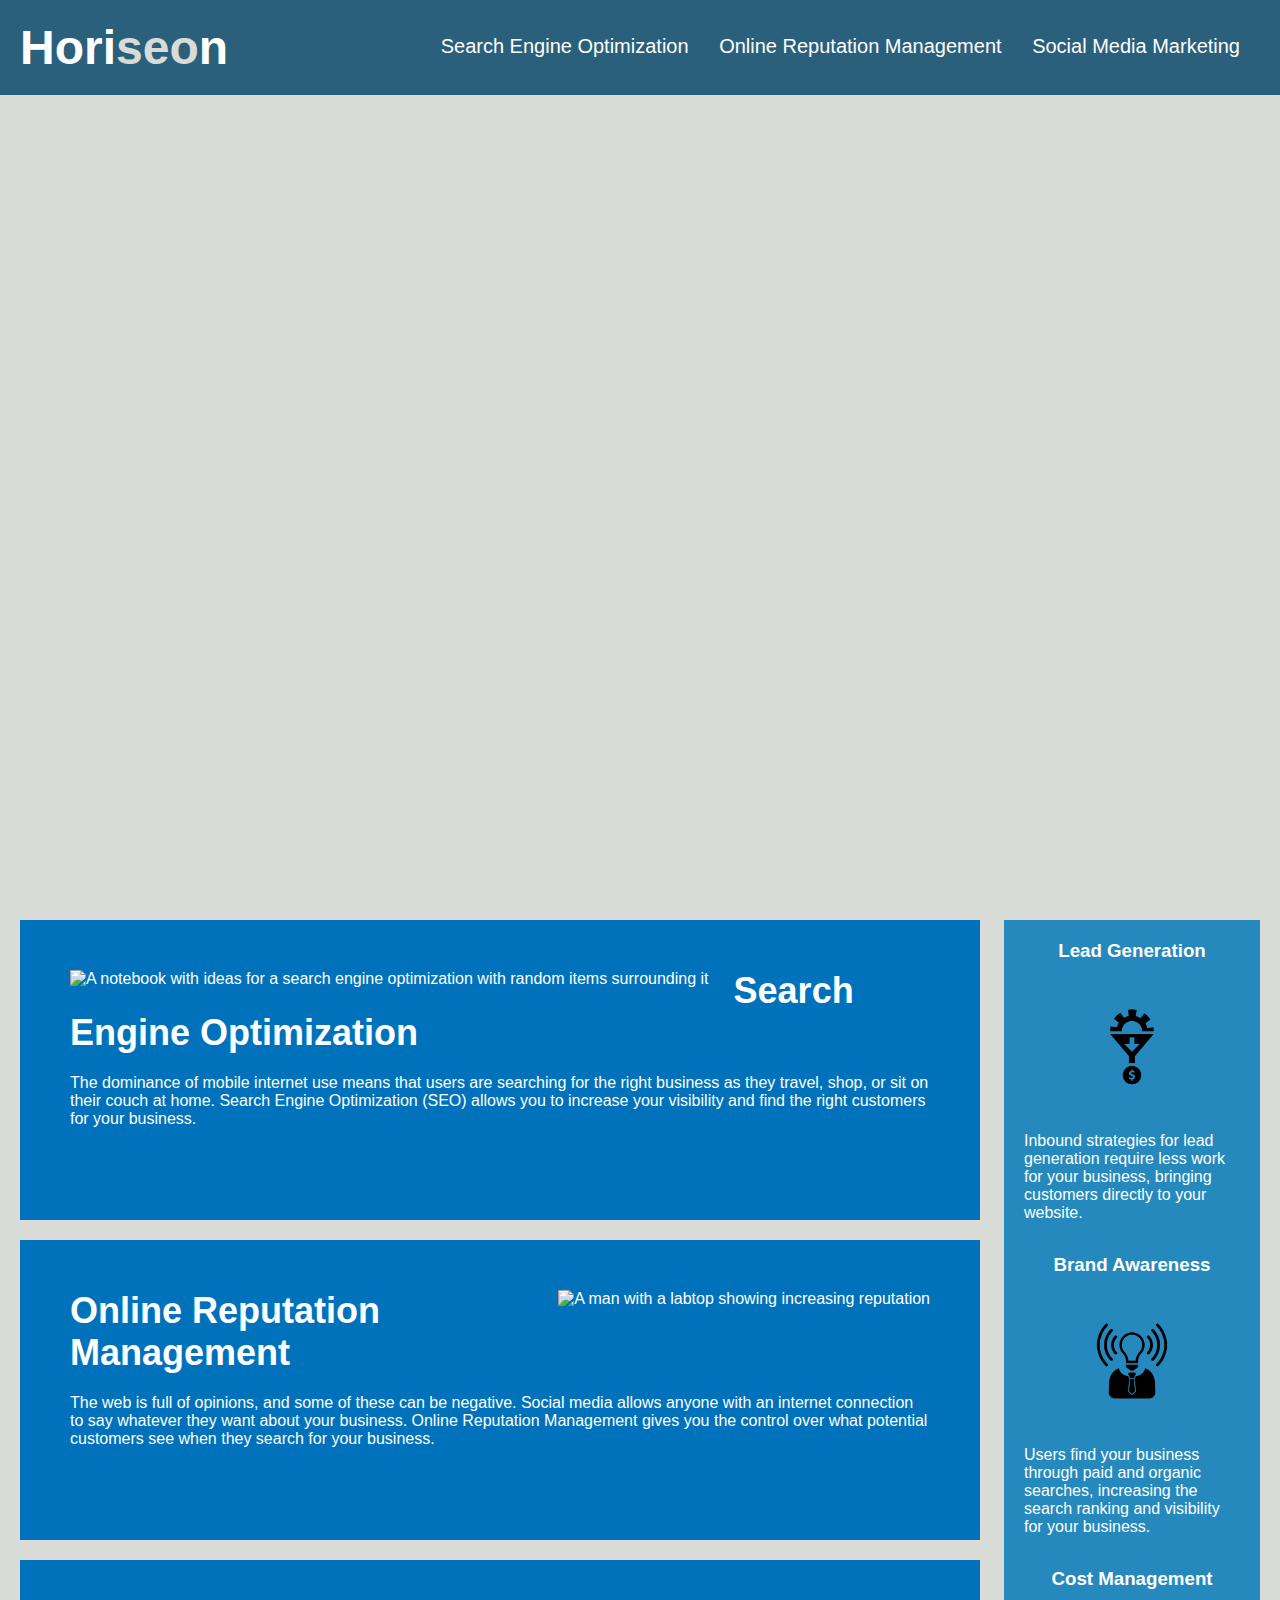
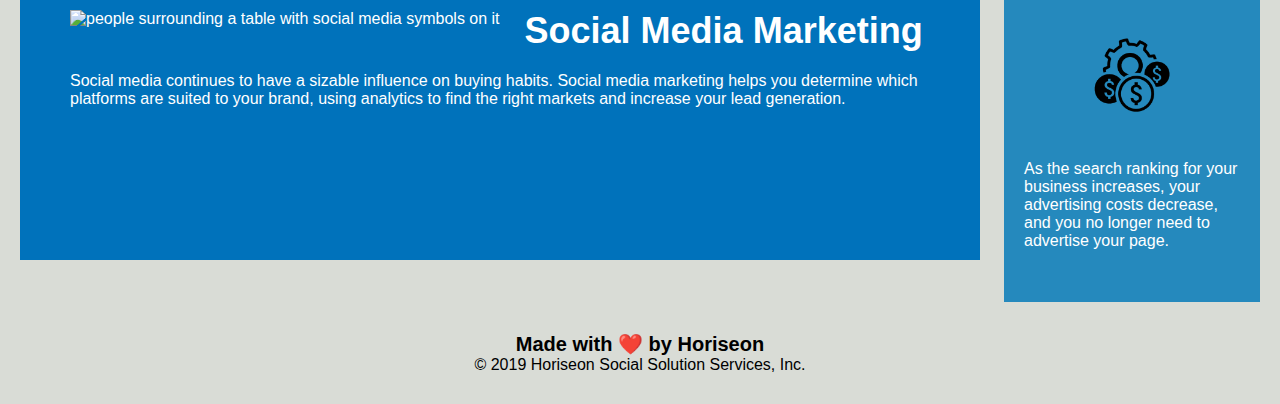
==== index.html @ b639d3d0 "Removed Folder and made changes to ReadMe" ====
<!DOCTYPE html>
<html lang="en-us">

<head>
    <meta charset="UTF-8" />
    <link rel="stylesheet" href="./assets/css/style.css">
    <title>website</title>
</head>

<!-- This is main Content of the webpage that we see as a user-->
<body>

    <!-- This is the top blue bar on the website with clickable or refrecenced elements -->
    <div class="header">
        <h1>Hori<span class="seo">seo</span>n</h1>
        <div>
            <ul>
                <li>
                    <a href="#search-engine-optimization">Search Engine Optimization</a>
                </li>
                <li>
                    <a href="#online-reputation-management">Online Reputation Management</a>
                </li>
                <li>
                    <a href="#social-media-marketing">Social Media Marketing</a>
                </li>
            </ul>
        </div>
    </div>

    <!-- This is an empty divison with nothing inside and the CSS file is in charge of adding content here -->
    <div class="hero"></div>

    <!-- This section is below the image and it's the text boxes to the left of the webpage -->
    <div class="content">

        <div id ="search-engine-optimization" class="contents-text-box">
            <img src="./assets/images/search-engine-optimization.jpg" alt="A notebook with ideas for a search engine optimization with random items surrounding it" class="float-left" />
            <h2>Search Engine Optimization</h2>
            <p>
                The dominance of mobile internet use means that users are searching for the right business as they travel, shop, or sit on their couch at home. Search Engine Optimization (SEO) allows you to increase your visibility and find the right customers for your business.
            </p>
        </div>

        <div id="online-reputation-management" class="contents-text-box">
            <img src="./assets/images/online-reputation-management.jpg" alt="A man with a labtop showing increasing reputation" class="float-right" />
            <h2>Online Reputation Management</h2>
            <p>
                The web is full of opinions, and some of these can be negative. Social media allows anyone with an internet connection to say whatever they want about your business. Online Reputation Management gives you the control over what potential customers see when they search for your business.
            </p>
        </div>
        
        <div id="social-media-marketing" class="contents-text-box">
            <img src="./assets/images/social-media-marketing.jpg" alt="people surrounding a table with social media symbols on it" class="float-left" />
            <h2>Social Media Marketing</h2>
            <p>
                Social media continues to have a sizable influence on buying habits. Social media marketing helps you determine which platforms are suited to your brand, using analytics to find the right markets and increase your lead generation.
            </p>
        </div>

    </div>

    <!-- This section of the code conatins the text box or column to the right of the webpage below the image -->
    <div class="benefits">

        <div class="benefits-box">
            <h3>Lead Generation</h3>
            <img src="./assets/images/lead-generation.png" alt="A gear going into a funnel which drops a money coin"/>
            <p>
                Inbound strategies for lead generation require less work for your business, bringing customers directly to your website.
            </p>
        </div>
        
        <div class="benefits-box">
            <h3>Brand Awareness</h3>
            <img src="./assets/images/brand-awareness.png" alt="A person with a lightbulb head shinning light to others"/>
            <p>
                Users find your business through paid and organic searches, increasing the search ranking and visibility for your business.
            </p>
        </div>
        
        <div class="benefits-box">
            <h3>Cost Management</h3>
            <img src="./assets/images/cost-management.png" alt="A gear surrounded by money coins"/>
            <p>
                As the search ranking for your business increases, your advertising costs decrease, and you no longer need to advertise your page.
            </p>
        </div>

    </div>

    <!-- This is at the bottom of the webpage and its just the footer of the webpage -->
    <div class="footer">
        <h2>Made with ❤️️ by Horiseon</h2>
        <p>
            &copy; 2019 Horiseon Social Solution Services, Inc.
        </p>
    </div>

</body>

</html>
---- assets/css/style.css ----
* {
    box-sizing: border-box;
    padding: 0;
    margin: 0;
}

body {
    background-color: #d9dcd6;
}

a {
    color: #ffffff;
    text-decoration: none;
}

p {
    font-size: 16px;
}

.float-left {
    float: left;
    margin-right: 25px;
}

.float-right {
    float: right;
    margin-left: 25px;
}


.header {
    padding: 20px;
    font-family: 'Trebuchet MS', 'Lucida Sans Unicode', 'Lucida Grande', 'Lucida Sans', Arial, sans-serif;
    background-color: #2a607c;
    color: #ffffff;
}

.header h1 {
    display: inline-block;
    font-size: 48px;
}

.header h1 .seo {
    color: #d9dcd6;
}

.header div {
    padding-top: 15px;
    margin-right: 20px;
    float: right;
    font-family: 'Gill Sans', 'Gill Sans MT', Calibri, 'Trebuchet MS', sans-serif;
    font-size: 20px;
}

.header div ul {
    list-style-type: none;
}

.header div ul li {
    display: inline-block;
    margin-left: 25px;
}


.hero {
    height: 800px;
    width: 100%;
    margin-bottom: 25px;
    background-image: url("../images/digital-marketing-meeting.jpg");
    background-size: cover;
    background-position: center;
}


/*Repetative Code removed not needed unless if we are adding some special formatting to each section*/
.benefits {
    margin-right: 20px;
    padding: 20px;
    clear: both;
    float: right;
    width: 20%;
    height: 100%;
    font-family: 'Gill Sans', 'Gill Sans MT', Calibri, 'Trebuchet MS', sans-serif;
    background-color: #2589bd;
}

.benefits-box {
    margin-bottom: 32px;
    color: #ffffff;
}

.benefits-box h3 {
    margin-bottom: 10px;
    text-align: center;
}

.benefits-box img {
    display: block;
    margin: 10px auto;
    max-width: 150px;
}


.content {
    width: 75%;
    display: inline-block;
    margin-left: 20px;
}

.contents-text-box {
    margin-bottom: 20px;
    padding: 50px;
    height: 300px;
    font-family: 'Gill Sans', 'Gill Sans MT', Calibri, 'Trebuchet MS', sans-serif;
    background-color: #0072bb;
    color: #ffffff;
}

.contents-text-box img {
    max-height: 200px;
}

.contents-text-box h2 {
    margin-bottom: 20px;
    font-size: 36px;
}


.footer {
    padding: 30px;
    clear: both;
    font-family: 'Trebuchet MS', 'Lucida Sans Unicode', 'Lucida Grande', 'Lucida Sans', Arial, sans-serif;
    text-align: center;
}

.footer h2 {
    font-size: 20px;
}
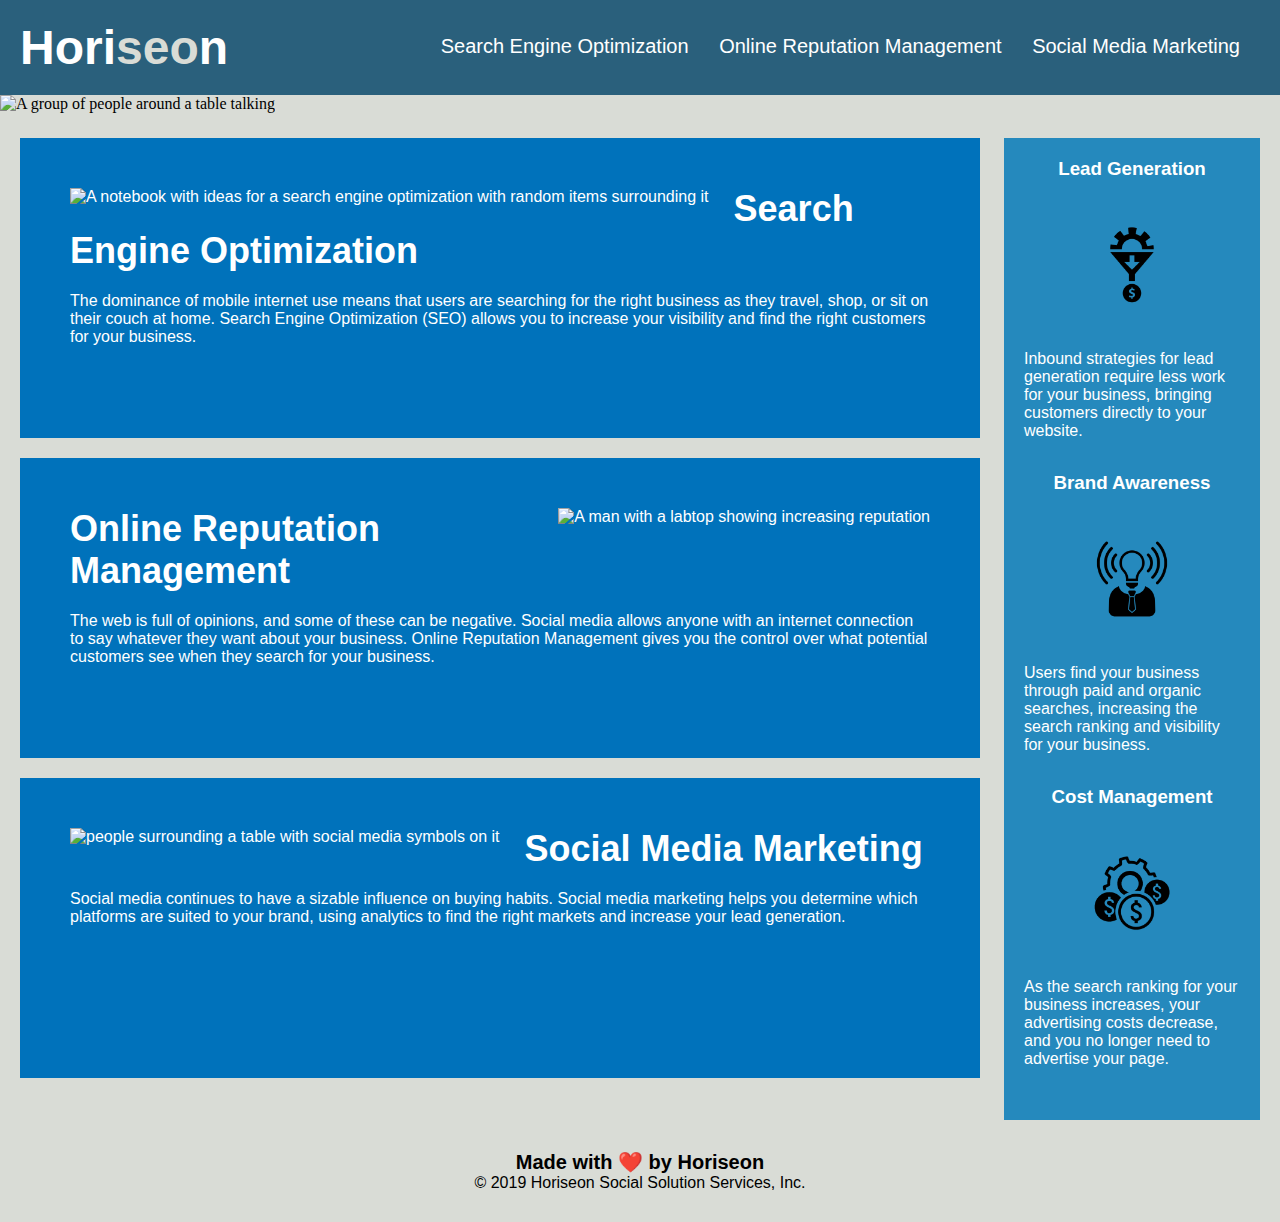
==== commit 8aaff2d1: "HTML and CSS changes" ====
--- a/index.html
+++ b/index.html
@@ -4,16 +4,16 @@
 <head>
     <meta charset="UTF-8" />
     <link rel="stylesheet" href="./assets/css/style.css">
-    <title>website</title>
+    <title> Horiseon </title>
 </head>
 
 <!-- This is main Content of the webpage that we see as a user-->
 <body>
 
-    <!-- This is the top blue bar on the website with clickable or refrecenced elements -->
-    <div class="header">
+    <!-- This is the top blue bar on the website with clickable refrecenced elements -->
+    <header class="header">
         <h1>Hori<span class="seo">seo</span>n</h1>
-        <div>
+        <nav>
             <ul>
                 <li>
                     <a href="#search-engine-optimization">Search Engine Optimization</a>
@@ -25,77 +25,79 @@
                     <a href="#social-media-marketing">Social Media Marketing</a>
                 </li>
             </ul>
-        </div>
-    </div>
+        </nav>
+    </header>
 
-    <!-- This is an empty divison with nothing inside and the CSS file is in charge of adding content here -->
-    <div class="hero"></div>
+    <!-- This is an element with an image inside and the CSS file is in charge of properly fromatting our image-->
+    <figure class="background">
+        <img src="./assets/images/digital-marketing-meeting.jpg" alt="A group of people around a table talking" />
+    </figure>
 
-    <!-- This section is below the image and it's the text boxes to the left of the webpage -->
-    <div class="content">
+    <!-- This section is below the image. The text boxes to the left of the webpage -->
+    <main class="content">
 
-        <div id ="search-engine-optimization" class="contents-text-box">
+        <article id ="search-engine-optimization" class="contents-text-box">
             <img src="./assets/images/search-engine-optimization.jpg" alt="A notebook with ideas for a search engine optimization with random items surrounding it" class="float-left" />
             <h2>Search Engine Optimization</h2>
             <p>
                 The dominance of mobile internet use means that users are searching for the right business as they travel, shop, or sit on their couch at home. Search Engine Optimization (SEO) allows you to increase your visibility and find the right customers for your business.
             </p>
-        </div>
+        </article>
 
-        <div id="online-reputation-management" class="contents-text-box">
+        <article id="online-reputation-management" class="contents-text-box">
             <img src="./assets/images/online-reputation-management.jpg" alt="A man with a labtop showing increasing reputation" class="float-right" />
             <h2>Online Reputation Management</h2>
             <p>
                 The web is full of opinions, and some of these can be negative. Social media allows anyone with an internet connection to say whatever they want about your business. Online Reputation Management gives you the control over what potential customers see when they search for your business.
             </p>
-        </div>
+        </article>
         
-        <div id="social-media-marketing" class="contents-text-box">
+        <article id="social-media-marketing" class="contents-text-box">
             <img src="./assets/images/social-media-marketing.jpg" alt="people surrounding a table with social media symbols on it" class="float-left" />
             <h2>Social Media Marketing</h2>
             <p>
                 Social media continues to have a sizable influence on buying habits. Social media marketing helps you determine which platforms are suited to your brand, using analytics to find the right markets and increase your lead generation.
             </p>
-        </div>
+        </article>
 
-    </div>
+    </main>
 
     <!-- This section of the code conatins the text box or column to the right of the webpage below the image -->
-    <div class="benefits">
+    <aside class="benefits">
 
-        <div class="benefits-box">
+        <article class="benefits-column">
             <h3>Lead Generation</h3>
             <img src="./assets/images/lead-generation.png" alt="A gear going into a funnel which drops a money coin"/>
             <p>
                 Inbound strategies for lead generation require less work for your business, bringing customers directly to your website.
             </p>
-        </div>
+        </article>
         
-        <div class="benefits-box">
+        <article class="benefits-column">
             <h3>Brand Awareness</h3>
             <img src="./assets/images/brand-awareness.png" alt="A person with a lightbulb head shinning light to others"/>
             <p>
                 Users find your business through paid and organic searches, increasing the search ranking and visibility for your business.
             </p>
-        </div>
+        </article>
         
-        <div class="benefits-box">
+        <article class="benefits-column">
             <h3>Cost Management</h3>
             <img src="./assets/images/cost-management.png" alt="A gear surrounded by money coins"/>
             <p>
                 As the search ranking for your business increases, your advertising costs decrease, and you no longer need to advertise your page.
             </p>
-        </div>
+        </article>
 
-    </div>
+    </aside>
 
     <!-- This is at the bottom of the webpage and its just the footer of the webpage -->
-    <div class="footer">
+    <footer class="footer">
         <h2>Made with ❤️️ by Horiseon</h2>
         <p>
             &copy; 2019 Horiseon Social Solution Services, Inc.
         </p>
-    </div>
+    </footer>
 
 </body>
 
--- a/assets/css/style.css
+++ b/assets/css/style.css
@@ -44,7 +44,7 @@
     color: #d9dcd6;
 }
 
-.header div {
+.header nav {
     padding-top: 15px;
     margin-right: 20px;
     float: right;
@@ -52,23 +52,23 @@
     font-size: 20px;
 }
 
-.header div ul {
+.header nav ul {
     list-style-type: none;
 }
 
-.header div ul li {
+.header nav ul li {
     display: inline-block;
     margin-left: 25px;
 }
 
 
-.hero {
-    height: 800px;
+.background  img {
+    height: auto;
     width: 100%;
     margin-bottom: 25px;
-    background-image: url("../images/digital-marketing-meeting.jpg");
+    /*background-image: url("../images/digital-marketing-meeting.jpg");
     background-size: cover;
-    background-position: center;
+    background-position: center;*/
 }
 
 
@@ -84,17 +84,17 @@
     background-color: #2589bd;
 }
 
-.benefits-box {
+.benefits-column {
     margin-bottom: 32px;
     color: #ffffff;
 }
 
-.benefits-box h3 {
+.benefits-column h3 {
     margin-bottom: 10px;
     text-align: center;
 }
 
-.benefits-box img {
+.benefits-column img {
     display: block;
     margin: 10px auto;
     max-width: 150px;
